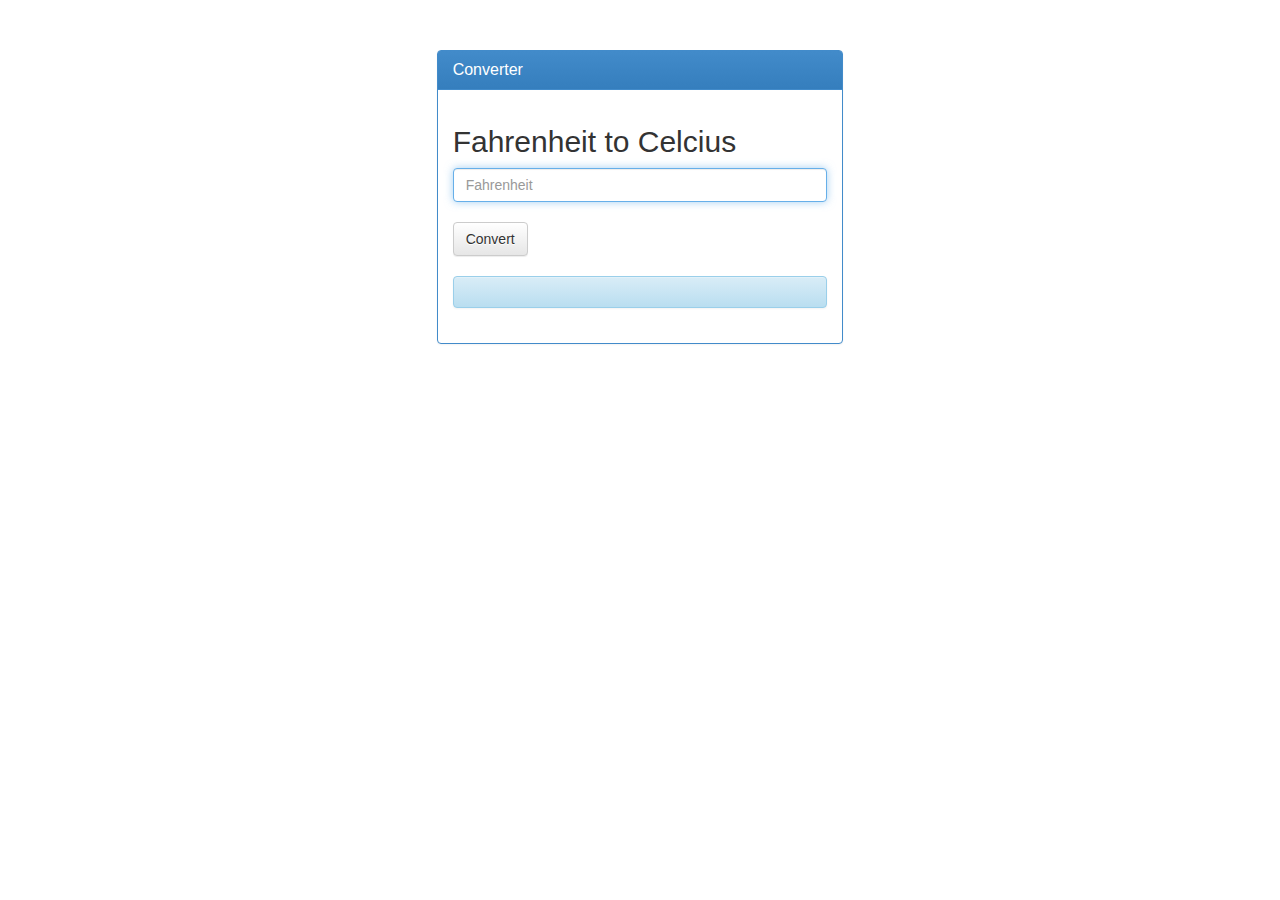
==== src/main/webapp/index.html @ c544108c "Testing HTML5 and log4j" ====
<!DOCTYPE html>
<!--[if lt IE 7]>      <html class="no-js lt-ie9 lt-ie8 lt-ie7"> <![endif]-->
<!--[if IE 7]>         <html class="no-js lt-ie9 lt-ie8"> <![endif]-->
<!--[if IE 8]>         <html class="no-js lt-ie9"> <![endif]-->
<!--[if gt IE 8]><!--> <html class="no-js"> <!--<![endif]-->
    <head>
        <meta charset="utf-8">
        <meta http-equiv="X-UA-Compatible" content="IE=edge,chrome=1">
        <title></title>
        <meta name="description" content="">
        <meta name="viewport" content="width=device-width">

        <link rel="stylesheet" href="css/bootstrap.min.css">
        <style>
            body {
                padding-top: 50px;
                padding-bottom: 20px;
            }
        </style>
        <link rel="stylesheet" href="css/bootstrap-theme.min.css">
        <link rel="stylesheet" href="css/main.css">

        <!--[if lt IE 9]>
            <script src="js/vendor/html5-3.6-respond-1.1.0.min.js"></script>
        <![endif]-->
    </head>
    <body>
        <!--[if lt IE 7]>
            <p class="chromeframe">You are using an <strong>outdated</strong> browser. Please <a href="http://browsehappy.com/">upgrade your browser</a> or <a href="http://www.google.com/chromeframe/?redirect=true">activate Google Chrome Frame</a> to improve your experience.</p>
        <![endif]-->
		
	<div class="row">
		<div class="col-md-4 col-md-offset-4"> 
			<div class="panel panel-primary">
				<div class="panel-heading">
				  <h3 class="panel-title"> Converter </h3>
				</div>
				<div class="panel-body">
				    <form class="form-horizontal" role="form">
						<h2> Fahrenheit to Celcius </h2>
						<input type="text" class="form-control" id="fahrenheitTxt" placeholder="Fahrenheit" autofocus="">
						<br/>
						<button type="button" class="btn btn-default" id="convertBtn"> Convert </button>
						<br/>
						<br/>
						<div class="alert alert-info" id="result">
							
						</div>
					</form>
				</div>
			</div>
		</div>
	</div>	
		  
	<script src="http://ajax.googleapis.com/ajax/libs/jquery/1.10.1/jquery.min.js"></script>
	<script>window.jQuery || document.write('<script src="js/vendor/jquery-1.10.1.min.js"><\/script>')</script>

	<script src="js/vendor/bootstrap.min.js"></script>

	<script src="js/main.js"></script>
    </body>
</html>
---- src/main/webapp/css/main.css ----
/* ==========================================================================
   Author's custom styles
   ========================================================================== */
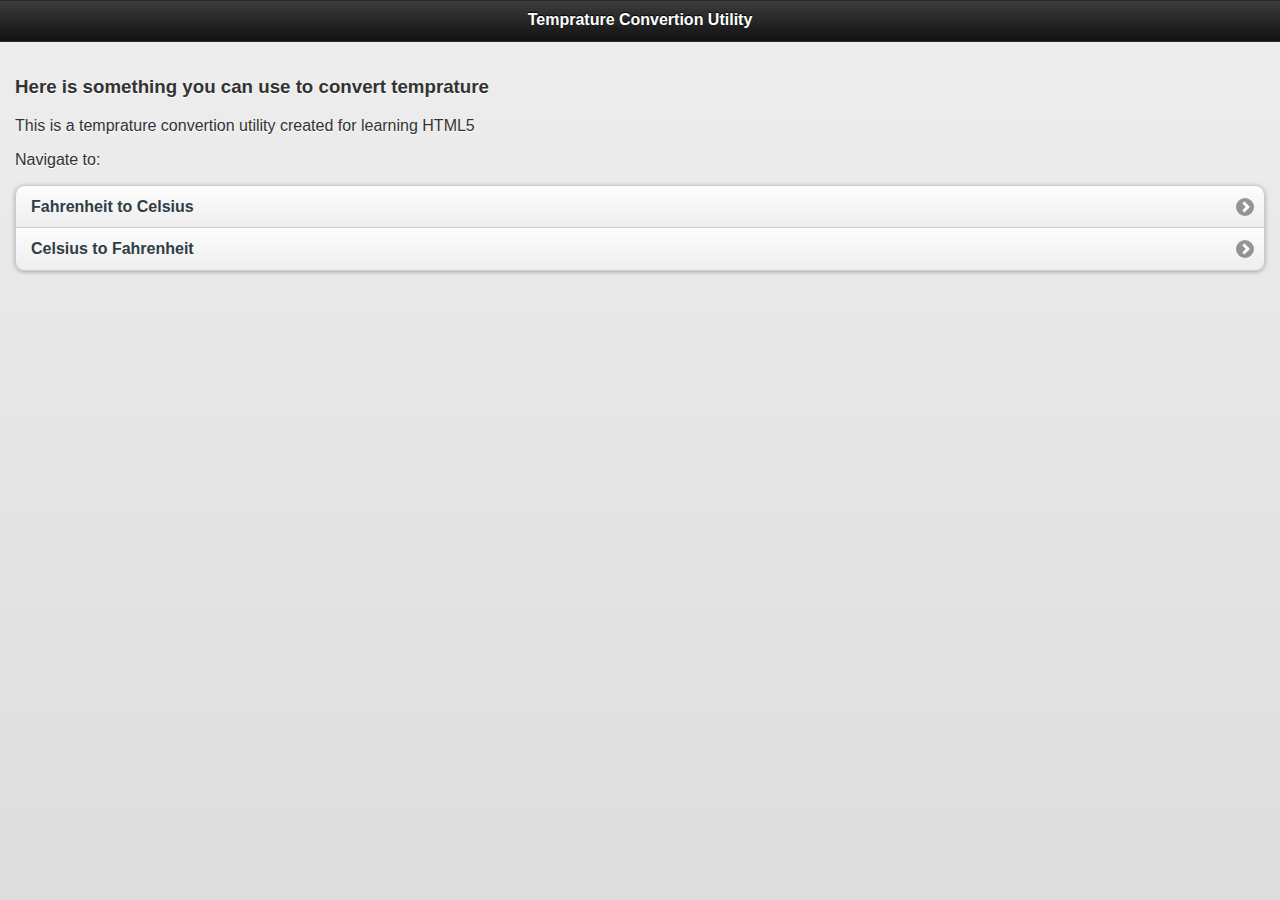
==== commit fdf7c8f9: "Mobile support - HTML5 :)" ====
--- a/src/main/webapp/index.html
+++ b/src/main/webapp/index.html
@@ -1,62 +1,113 @@
 <!DOCTYPE html>
-<!--[if lt IE 7]>      <html class="no-js lt-ie9 lt-ie8 lt-ie7"> <![endif]-->
-<!--[if IE 7]>         <html class="no-js lt-ie9 lt-ie8"> <![endif]-->
-<!--[if IE 8]>         <html class="no-js lt-ie9"> <![endif]-->
-<!--[if gt IE 8]><!--> <html class="no-js"> <!--<![endif]-->
+<html class="ui-mobile-rendering">
     <head>
-        <meta charset="utf-8">
-        <meta http-equiv="X-UA-Compatible" content="IE=edge,chrome=1">
-        <title></title>
-        <meta name="description" content="">
-        <meta name="viewport" content="width=device-width">
+        <title>Temprature Convertion</title>
+        <meta name="viewport" content="width=device-width, initial-scale=1">
+        <link rel="stylesheet" href="css/jquery.mobile-1.0.1.min.css"/>
 
-        <link rel="stylesheet" href="css/bootstrap.min.css">
-        <style>
-            body {
-                padding-top: 50px;
-                padding-bottom: 20px;
-            }
-        </style>
-        <link rel="stylesheet" href="css/bootstrap-theme.min.css">
-        <link rel="stylesheet" href="css/main.css">
+        <!-- The Templates -->
+        <script type="text/template" id="home">
 
-        <!--[if lt IE 9]>
-            <script src="js/vendor/html5-3.6-respond-1.1.0.min.js"></script>
-        <![endif]-->
+            <div data-role="header">
+            <h1>Temprature Convertion Utility</h1>
+            </div>
+
+            <div data-role="content">
+            <h3>Here is something you can use to convert temprature</h3>
+            <p>This is a temprature convertion utility created for learning HTML5</p>
+            <p>Navigate to:</p>
+            <ul data-role="listview"  data-inset="true">
+            <li><a href="#page1">Fahrenheit to Celsius</a></li>
+            <li><a href="#page2">Celsius to Fahrenheit</a></li>
+            </ul>
+            </div>
+
+        </script>
+
+        <script type="text/template" id="page1">
+
+            <div data-role="header">
+            <a href="#" data-icon="back" class="back ui-btn-left">Back</a>
+            <h1>Fahrenheit to Celsius</h1>
+            </div>
+
+            <div data-role="content">
+            <p>
+            <input type="text" class="input-block-level" placeholder="Fahrenheit value" id="fahrenheitTxt">
+            </p>
+            <p>Navigate to:</p>
+            <ul data-role="listview" data-inset="true">
+            <li><a href="#result1">Convert</a></li>
+            <li><a href="#">Home</a></li>
+            <li><a href="#page2">Celsius to Fahrenheit</a></li>
+            </ul>
+            </div>
+
+        </script>
+
+        <script type="text/template" id="page2">
+
+            <div data-role="header">
+            <a href="#" data-icon="back" class="back ui-btn-left">Back</a>
+            <h1>Celsius to Fahrenheit</h1>
+            </div>
+
+            <div data-role="content">
+            <p>
+            <input type="text" class="input-block-level" placeholder="Celsius value" id="celsiusTxt">
+            </p>
+            <p>Navigate to:</p>
+            <ul data-role="listview" data-inset="true">
+            <li><a href="#result2">Convert</a></li>
+            <li><a href="#">Home</a></li>
+            <li><a href="#page1">Fahrenheit to Celsius</a></li>
+            </ul>
+            </div>
+
+        </script>
+        <script type="text/template" id="result1">
+            <div data-role="header">
+            <a href="#" data-icon="back" class="back ui-btn-left">Back</a>
+            <h1>Fahrenheit to Celsius result</h1>
+            </div>
+
+            <div data-role="content">
+            <p>
+            <span class="label" id="output1" data-role="content">0.0</span> 
+            </p>
+            <p>Navigate to:</p>
+            <ul data-role="listview" data-inset="true">
+            <li><a href="#">Home</a></li>
+            </ul>
+            </div>
+        </script>
+        <script type="text/template" id="result2">
+            <div data-role="header">
+            <a href="#" data-icon="back" class="back ui-btn-left">Back</a>
+            <h1>Celsius to Fahrenheit result</h1>
+            </div>
+
+            <div data-role="content">
+            <p>
+            <span class="label" id="output2" data-role="content">0.0</span> 
+            </p>
+            <p>Navigate to:</p>
+            <ul data-role="listview" data-inset="true">
+            <li><a href="#">Home</a></li>
+            </ul>
+            </div>
+        </script>
+
+
+        <!-- The Scripts -->
+        <script src="lib/jquery-1.7.1.min.js"></script>
+        <script src="js/jqm-config.js"></script>
+        <script src="lib/jquery.mobile-1.0.1.min.js"></script>
+        <script src="lib/underscore-min.js"></script>
+        <script src="lib/backbone-min.js"></script>
+        <script src="js/main.js"></script>
     </head>
-    <body>
-        <!--[if lt IE 7]>
-            <p class="chromeframe">You are using an <strong>outdated</strong> browser. Please <a href="http://browsehappy.com/">upgrade your browser</a> or <a href="http://www.google.com/chromeframe/?redirect=true">activate Google Chrome Frame</a> to improve your experience.</p>
-        <![endif]-->
-		
-	<div class="row">
-		<div class="col-md-4 col-md-offset-4"> 
-			<div class="panel panel-primary">
-				<div class="panel-heading">
-				  <h3 class="panel-title"> Converter </h3>
-				</div>
-				<div class="panel-body">
-				    <form class="form-horizontal" role="form">
-						<h2> Fahrenheit to Celcius </h2>
-						<input type="text" class="form-control" id="fahrenheitTxt" placeholder="Fahrenheit" autofocus="">
-						<br/>
-						<button type="button" class="btn btn-default" id="convertBtn"> Convert </button>
-						<br/>
-						<br/>
-						<div class="alert alert-info" id="result">
-							
-						</div>
-					</form>
-				</div>
-			</div>
-		</div>
-	</div>	
-		  
-	<script src="http://ajax.googleapis.com/ajax/libs/jquery/1.10.1/jquery.min.js"></script>
-	<script>window.jQuery || document.write('<script src="js/vendor/jquery-1.10.1.min.js"><\/script>')</script>
 
-	<script src="js/vendor/bootstrap.min.js"></script>
+    <body></body>
 
-	<script src="js/main.js"></script>
-    </body>
-</html>
+</html>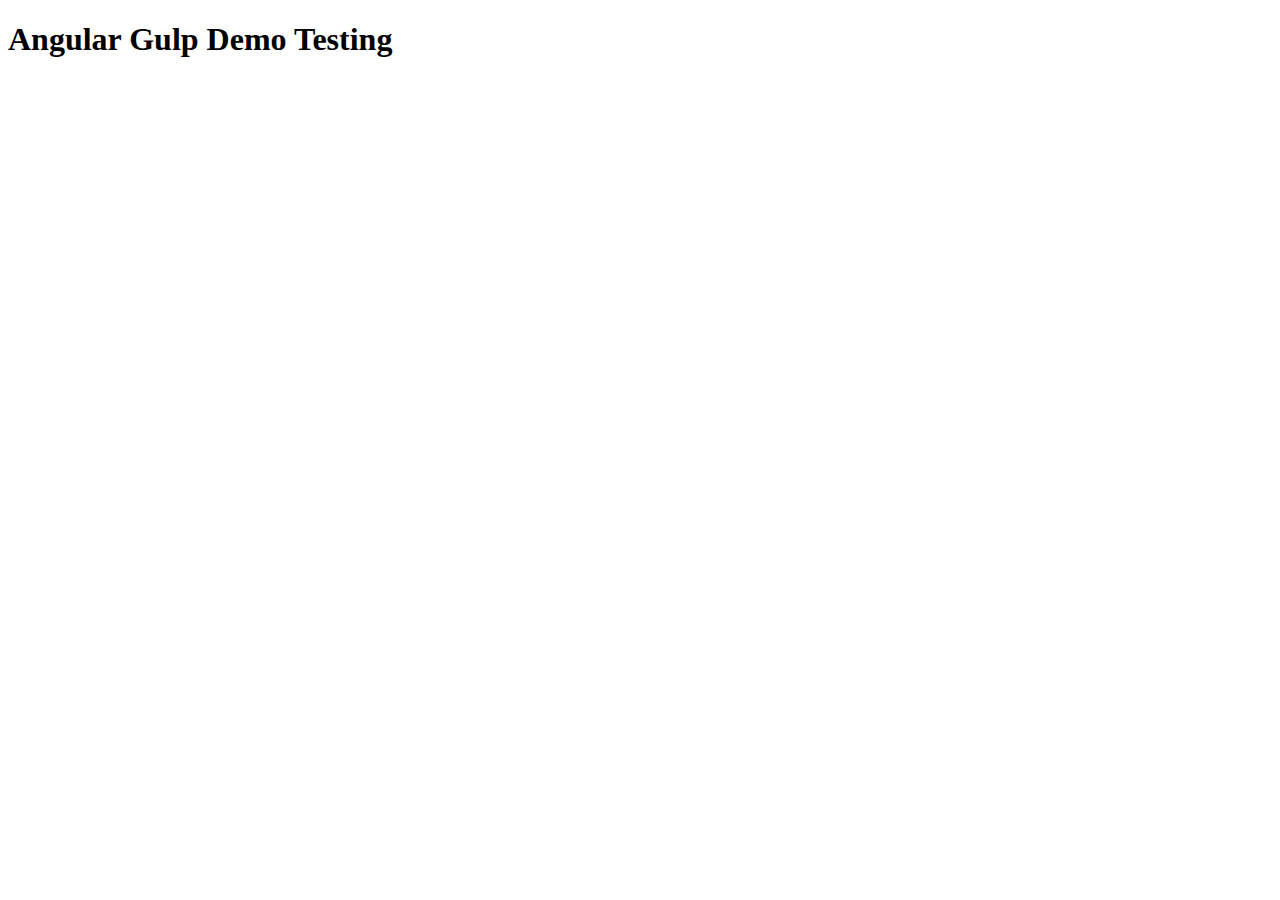
==== commit e5555fb7: "Deploying the new demo application" ====
--- a/src/main/webapp/index.html
+++ b/src/main/webapp/index.html
@@ -1,113 +1 @@
-<!DOCTYPE html>
-<html class="ui-mobile-rendering">
-    <head>
-        <title>Temprature Convertion</title>
-        <meta name="viewport" content="width=device-width, initial-scale=1">
-        <link rel="stylesheet" href="css/jquery.mobile-1.0.1.min.css"/>
-
-        <!-- The Templates -->
-        <script type="text/template" id="home">
-
-            <div data-role="header">
-            <h1>Temprature Convertion Utility</h1>
-            </div>
-
-            <div data-role="content">
-            <h3>Here is something you can use to convert temprature</h3>
-            <p>This is a temprature convertion utility created for learning HTML5</p>
-            <p>Navigate to:</p>
-            <ul data-role="listview"  data-inset="true">
-            <li><a href="#page1">Fahrenheit to Celsius</a></li>
-            <li><a href="#page2">Celsius to Fahrenheit</a></li>
-            </ul>
-            </div>
-
-        </script>
-
-        <script type="text/template" id="page1">
-
-            <div data-role="header">
-            <a href="#" data-icon="back" class="back ui-btn-left">Back</a>
-            <h1>Fahrenheit to Celsius</h1>
-            </div>
-
-            <div data-role="content">
-            <p>
-            <input type="text" class="input-block-level" placeholder="Fahrenheit value" id="fahrenheitTxt">
-            </p>
-            <p>Navigate to:</p>
-            <ul data-role="listview" data-inset="true">
-            <li><a href="#result1">Convert</a></li>
-            <li><a href="#">Home</a></li>
-            <li><a href="#page2">Celsius to Fahrenheit</a></li>
-            </ul>
-            </div>
-
-        </script>
-
-        <script type="text/template" id="page2">
-
-            <div data-role="header">
-            <a href="#" data-icon="back" class="back ui-btn-left">Back</a>
-            <h1>Celsius to Fahrenheit</h1>
-            </div>
-
-            <div data-role="content">
-            <p>
-            <input type="text" class="input-block-level" placeholder="Celsius value" id="celsiusTxt">
-            </p>
-            <p>Navigate to:</p>
-            <ul data-role="listview" data-inset="true">
-            <li><a href="#result2">Convert</a></li>
-            <li><a href="#">Home</a></li>
-            <li><a href="#page1">Fahrenheit to Celsius</a></li>
-            </ul>
-            </div>
-
-        </script>
-        <script type="text/template" id="result1">
-            <div data-role="header">
-            <a href="#" data-icon="back" class="back ui-btn-left">Back</a>
-            <h1>Fahrenheit to Celsius result</h1>
-            </div>
-
-            <div data-role="content">
-            <p>
-            <span class="label" id="output1" data-role="content">0.0</span> 
-            </p>
-            <p>Navigate to:</p>
-            <ul data-role="listview" data-inset="true">
-            <li><a href="#">Home</a></li>
-            </ul>
-            </div>
-        </script>
-        <script type="text/template" id="result2">
-            <div data-role="header">
-            <a href="#" data-icon="back" class="back ui-btn-left">Back</a>
-            <h1>Celsius to Fahrenheit result</h1>
-            </div>
-
-            <div data-role="content">
-            <p>
-            <span class="label" id="output2" data-role="content">0.0</span> 
-            </p>
-            <p>Navigate to:</p>
-            <ul data-role="listview" data-inset="true">
-            <li><a href="#">Home</a></li>
-            </ul>
-            </div>
-        </script>
-
-
-        <!-- The Scripts -->
-        <script src="lib/jquery-1.7.1.min.js"></script>
-        <script src="js/jqm-config.js"></script>
-        <script src="lib/jquery.mobile-1.0.1.min.js"></script>
-        <script src="lib/underscore-min.js"></script>
-        <script src="lib/backbone-min.js"></script>
-        <script src="js/main.js"></script>
-    </head>
-
-    <body></body>
-
-</html>+<!DOCTYPE html><html ng-app="ng-gulp"><head><meta charset="utf-8"><title>Angular Gulp Demo</title><link rel="stylesheet" href="/vendors.min.css"><link rel="stylesheet" href="/ng-gulp.min.css"></head><body><h1>Angular Gulp Demo Testing</h1><ng-view></ng-view><script src="/vendors.min.js"></script><script src="/ng-gulp.min.js"></script></body></html>